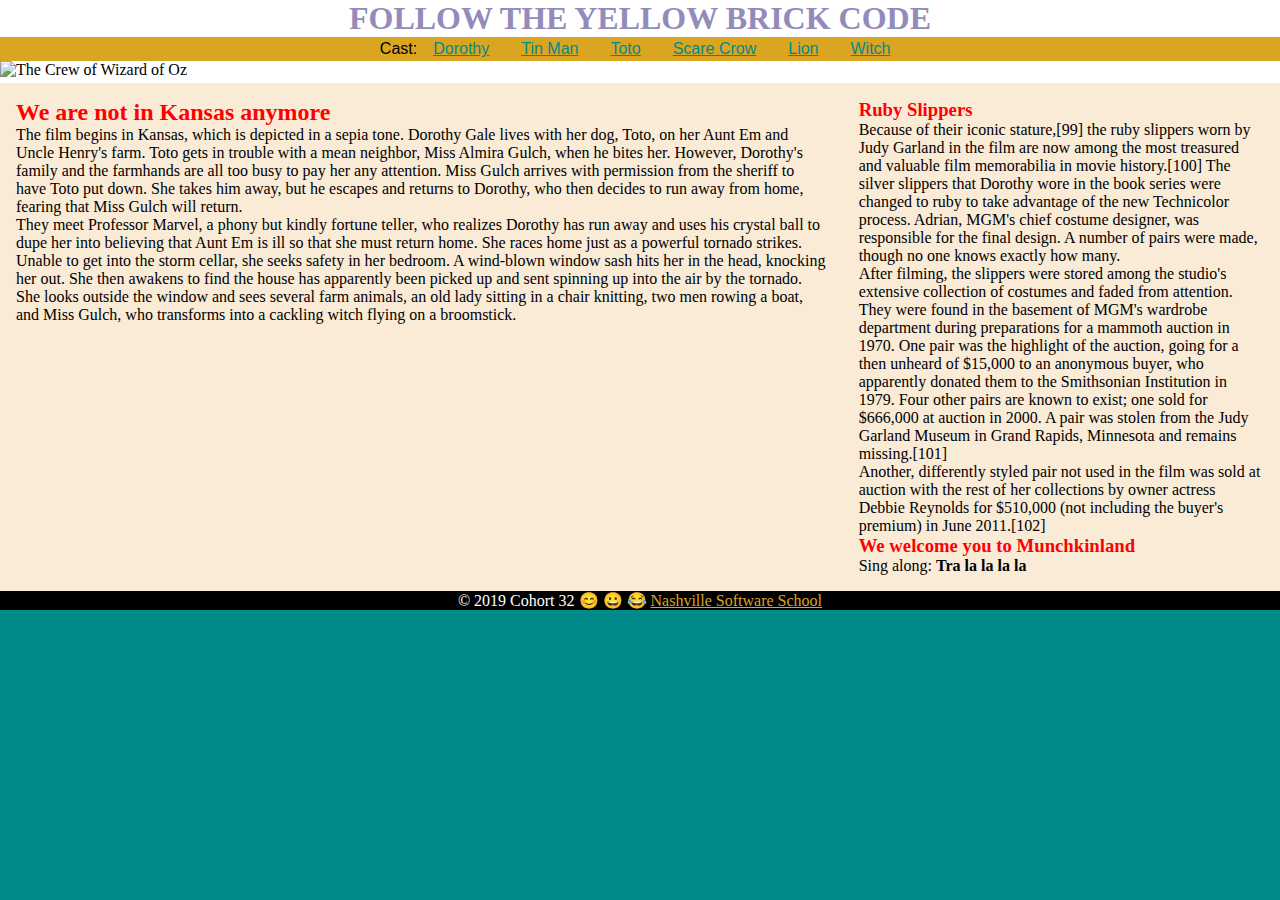
==== index.html @ c6c8edf1 "first commit" ====
<!DOCTYPE html>
<html lang="en">
<head>
    <meta charset="UTF-8">
    <meta name="viewport" content="width=device-width, initial-scale=1.0">
    <meta http-equiv="X-UA-Compatible" content="ie=edge">
    <link rel="stylesheet" type="text/css" href="css/styles.css">
    <title>Wizard</title>
</head>
<body>
    <div class="wrapper"> <!-- opening container div -->
        <header>
            <h1>Follow The Yellow Brick Code</h1>
            <nav>
                <div>Cast:</div>
                <div><a href="dorothy.html">Dorothy</a></div>
                <div><a href="tinman.html">Tin Man</a></div>
                <div><a href="toto.html">Toto</a></div>
                <div><a href="scarecrow.html">Scare Crow</a></div>
                <div><a href="lion.html">Lion</a></div>
                <div><a href="witch.html">Witch</a></div>
            </nav>
        </header>

        <div>
            <img class="img-hero" src="images/wizard-of-oz.jpg" alt="The Crew of Wizard of Oz">
        </div>

        <div class="flex-container"> <!-- content area -->
            <main>
                <h2>We are not in Kansas anymore</h2>
                <p>The film begins in Kansas, which is depicted in a sepia tone. Dorothy Gale lives with her dog, Toto, on her Aunt Em and Uncle Henry's farm. Toto gets in trouble with a mean neighbor, Miss Almira Gulch, when he bites her. However, Dorothy's family and the farmhands are all too busy to pay her any attention. Miss Gulch arrives with permission from the sheriff to have Toto put down. She takes him away, but he escapes and returns to Dorothy, who then decides to run away from home, fearing that Miss Gulch will return.
                </p>
                <p>They meet Professor Marvel, a phony but kindly fortune teller, who realizes Dorothy has run away and uses his crystal ball to dupe her into believing that Aunt Em is ill so that she must return home. She races home just as a powerful tornado strikes. Unable to get into the storm cellar, she seeks safety in her bedroom. A wind-blown window sash hits her in the head, knocking her out. She then awakens to find the house has apparently been picked up and sent spinning up into the air by the tornado. She looks outside the window and sees several farm animals, an old lady sitting in a chair knitting, two men rowing a boat, and Miss Gulch, who transforms into a cackling witch flying on a broomstick.
                </p>
            </main>

            <aside>
                <article>
                    <h3>Ruby Slippers</h3>
                    <p>Because of their iconic stature,[99] the ruby slippers worn by Judy Garland in the film are now among the most treasured and valuable film memorabilia in movie history.[100] The silver slippers that Dorothy wore in the book series were changed to ruby to take advantage of the new Technicolor process. Adrian, MGM's chief costume designer, was responsible for the final design. A number of pairs were made, though no one knows exactly how many.
                    </p>
                    <p>After filming, the slippers were stored among the studio's extensive collection of costumes and faded from attention.  They were found in the basement of MGM's wardrobe department during preparations for a mammoth auction in 1970.  One pair was the highlight of the auction, going for a then unheard of $15,000 to an anonymous buyer, who apparently donated them to the Smithsonian Institution in 1979. Four other pairs are known to exist; one sold for $666,000 at auction in 2000. A pair was stolen from the Judy Garland Museum in Grand Rapids, Minnesota and remains missing.[101]
                    </p>
                    <p>Another, differently styled pair not used in the film was sold at auction with the rest of her collections by owner actress Debbie Reynolds for $510,000 (not including the buyer's premium) in June 2011.[102]
                    </p>
                </article>

                <article>
                    <h3>We welcome you to Munchkinland</h3>
                    <p>Sing along: <strong>Tra la la la la</strong></p>
                </article>

            </aside>
        </div> <!-- end of main content area -->


        <footer>
            <p>&copy; 2019 Cohort 32 😊 😀 😂
            <a href="http://nashvillesoftwareschool.com">Nashville Software School</a>
            </p>
        </footer>
    </div> <!-- closing container div -->
    
</body>
</html>
---- css/styles.css ----
*, *:before, *:after {
    box-sizing: inherit;
    margin: 0;
}

body {
    background-color: darkcyan;
}

nav {
    display: flex;
    background-color: goldenrod;
    width: 100%;
    justify-content: center;
    padding: .2em;
    font-family: Arial, Helvetica, sans-serif;
}

nav a {
    margin: 2em 1em 0px 1em;
    color: darkcyan;
}

nav a:hover {
    color: white;
}

.img-hero {
    width: 100%;
    height: auto;
    overflow: hidden;
}

.flex-container {
    display: flex;
    width: 100%;
    background-color: antiquewhite;
}

main {
    flex: 2;
    margin: 1em;
}

aside {
    flex: 1;
    margin: 1em;
}

footer {
    background-color: black;
    color: white;
    text-align: center;
}

footer a {
    color: goldenrod;
}

h1, h2, h3 {
    color: red;
}

h1 {
    text-transform: uppercase;
    text-align: center;
    color: rgb(146, 139, 187);
}

.wrapper {
    background-color: #ffffff;
}
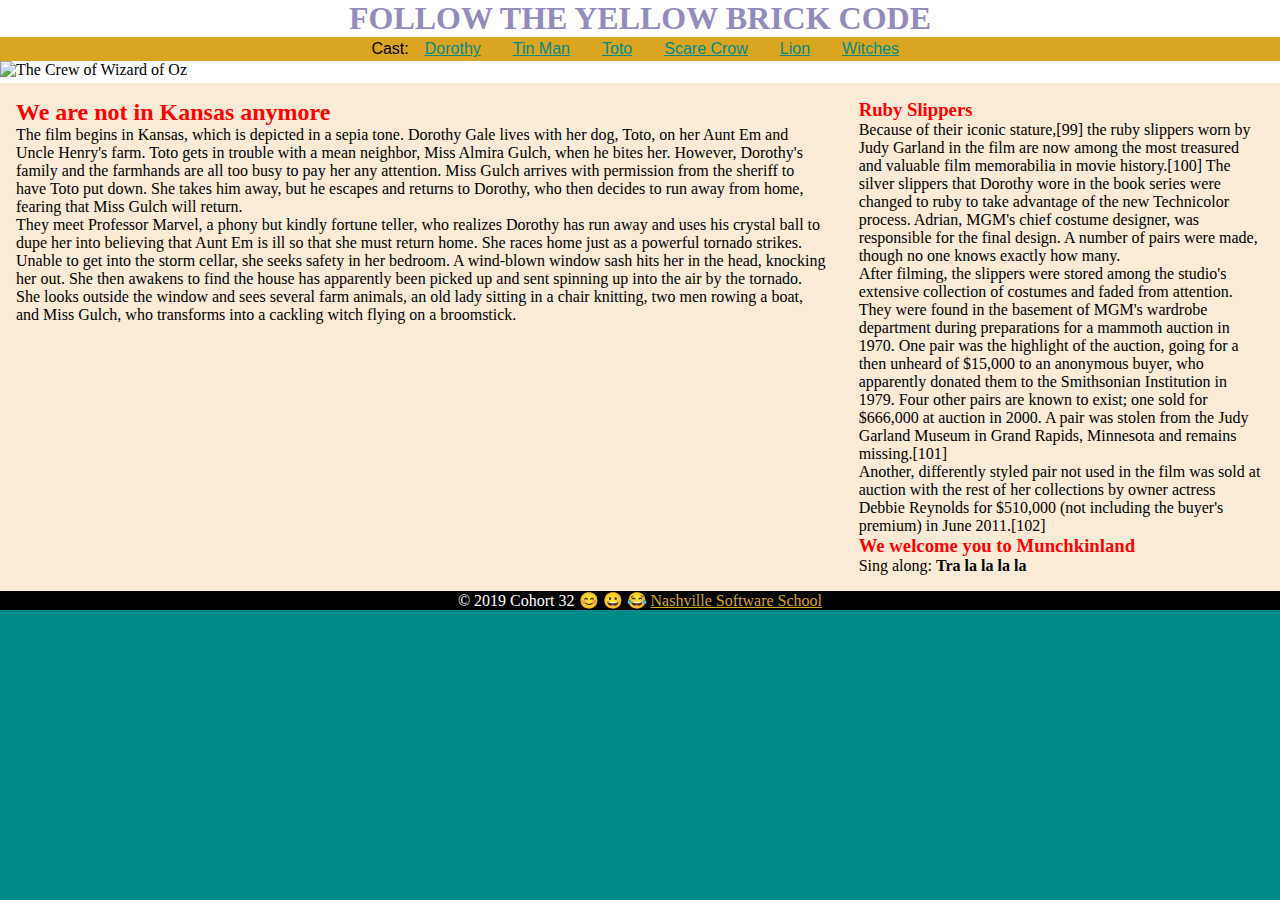
==== commit 5b31a0c7: "Added witches page" ====
--- a/index.html
+++ b/index.html
@@ -18,7 +18,7 @@
                 <div><a href="toto.html">Toto</a></div>
                 <div><a href="scarecrow.html">Scare Crow</a></div>
                 <div><a href="lion.html">Lion</a></div>
-                <div><a href="witch.html">Witch</a></div>
+                <div><a href="witches.html">Witches</a></div>
             </nav>
         </header>
 
--- a/css/styles.css
+++ b/css/styles.css
@@ -37,6 +37,22 @@
     background-color: antiquewhite;
 }
 
+.flex-item {
+    background-color: hotpink;
+    width: 30%;
+    margin: 1em;
+    text-align: center;
+}
+
+.flex-item p {
+    text-align: left;
+}
+
+.section-img {
+    margin: 0 auto;
+    width: 100%
+}
+
 main {
     flex: 2;
     margin: 1em;
